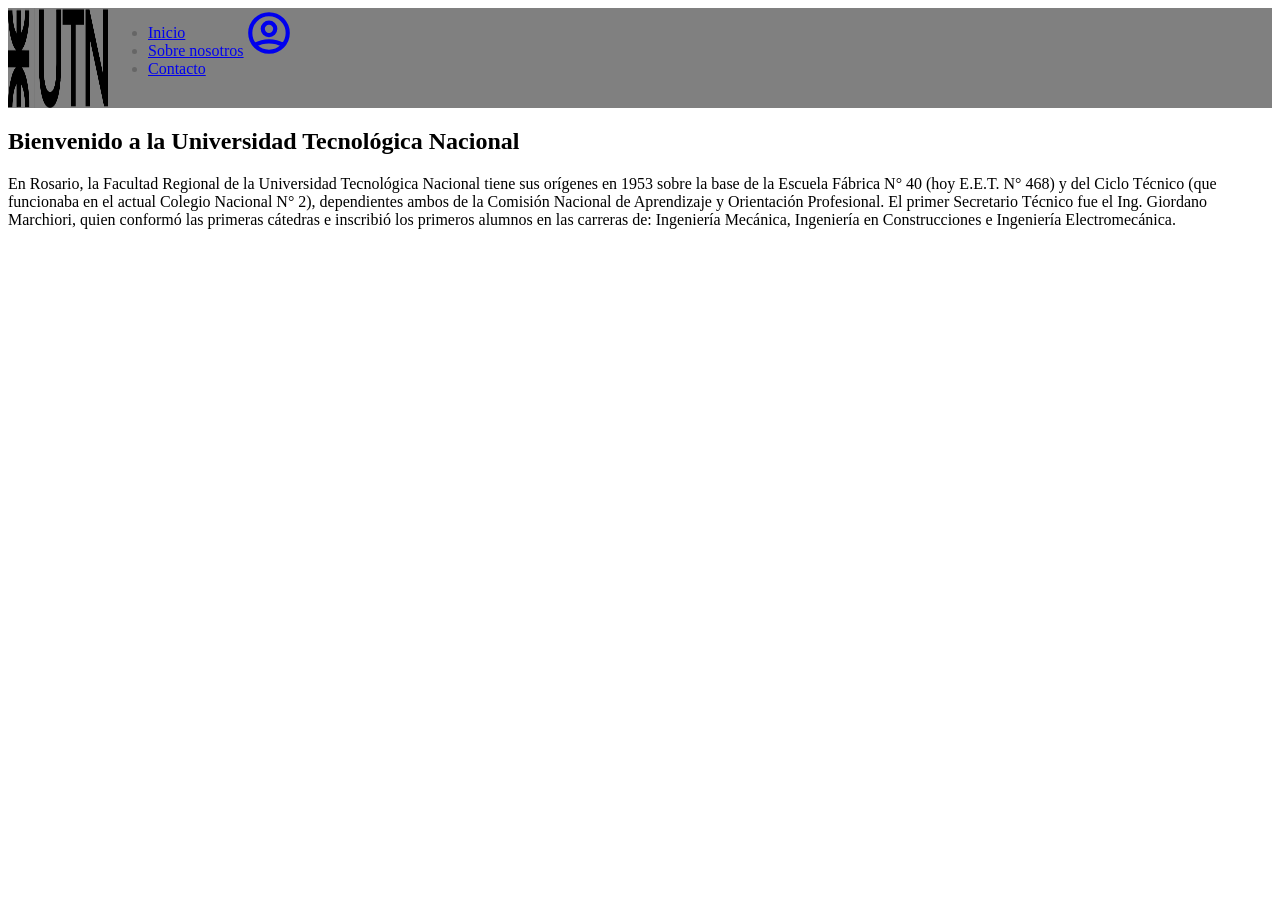
==== PREPARCIAL1/index.html @ 98f91958 "terminar" ====
<!DOCTYPE html>
<html lang="en">

<head>
    <title>Document</title>
    <link rel="stylesheet" href="css/index.css">
</head>

<body>
    <header>
        <img src="img/logo-UTN-1.png" class="logo" alt="Logo utn" height="100" width="100">
        <nav>
            <ul>
                <li><a href="#" class="active">Inicio</a></li>
                <li><a href="#">Sobre nosotros</a></li>
                <li><a href="#">Contacto</a></li>
            </ul>
        </nav>
        <div class="profile">
            <a href="#">
                <svg xmlns="http://www.w3.org/2000/svg" width="50" height="50" class="personita" fill="none" viewBox="0 0 24 24"
                    stroke="currentColor">
                    <path stroke-linecap="round" stroke-linejoin="round" stroke-width="2" d="M5.121 17.804A13.937 13.937 0 0112 16c2.5 0 4.847.655
        6.879 1.804M15 10a3 3 0 11-6 0 3 3 0 016 0zm6 2a9 9 0 11-18 0 9 9 0 0118 0z" />
                </svg>
            </a>
        </div>
    </header>
    <main>
        <section class="main-image">
            <div class="img-background">
                <h1>Bienvenido a la Universidad Tecnológica Nacional</h1>
            </div>
            <div class="img-content">
                <p>En Rosario, la Facultad Regional de la Universidad
                    Tecnológica Nacional tiene sus orígenes en 1953 sobre la base de la Escuela
                    Fábrica N° 40 (hoy E.E.T. N° 468) y del Ciclo Técnico (que funcionaba en el
                    actual Colegio Nacional N° 2), dependientes
                    ambos de la Comisión Nacional de Aprendizaje y Orientación
                    Profesional. El primer Secretario Técnico fue el Ing. Giordano Marchiori,
                    quien conformó las primeras cátedras e inscribió los primeros alumnos en las
                    carreras de: Ingeniería
                    Mecánica, Ingeniería en Construcciones e Ingeniería
                    Electromecánica.</p>
            </div>
        </section>
    </main>

</body>

</html>
---- PREPARCIAL1/css/index.css ----
header{
    display: flex;
   color: #666;
   background-color: grey;
   text-decoration: none;
   
}

.personita{
    float: left;
}
.logo{
    display: flex;
    float: right;
}
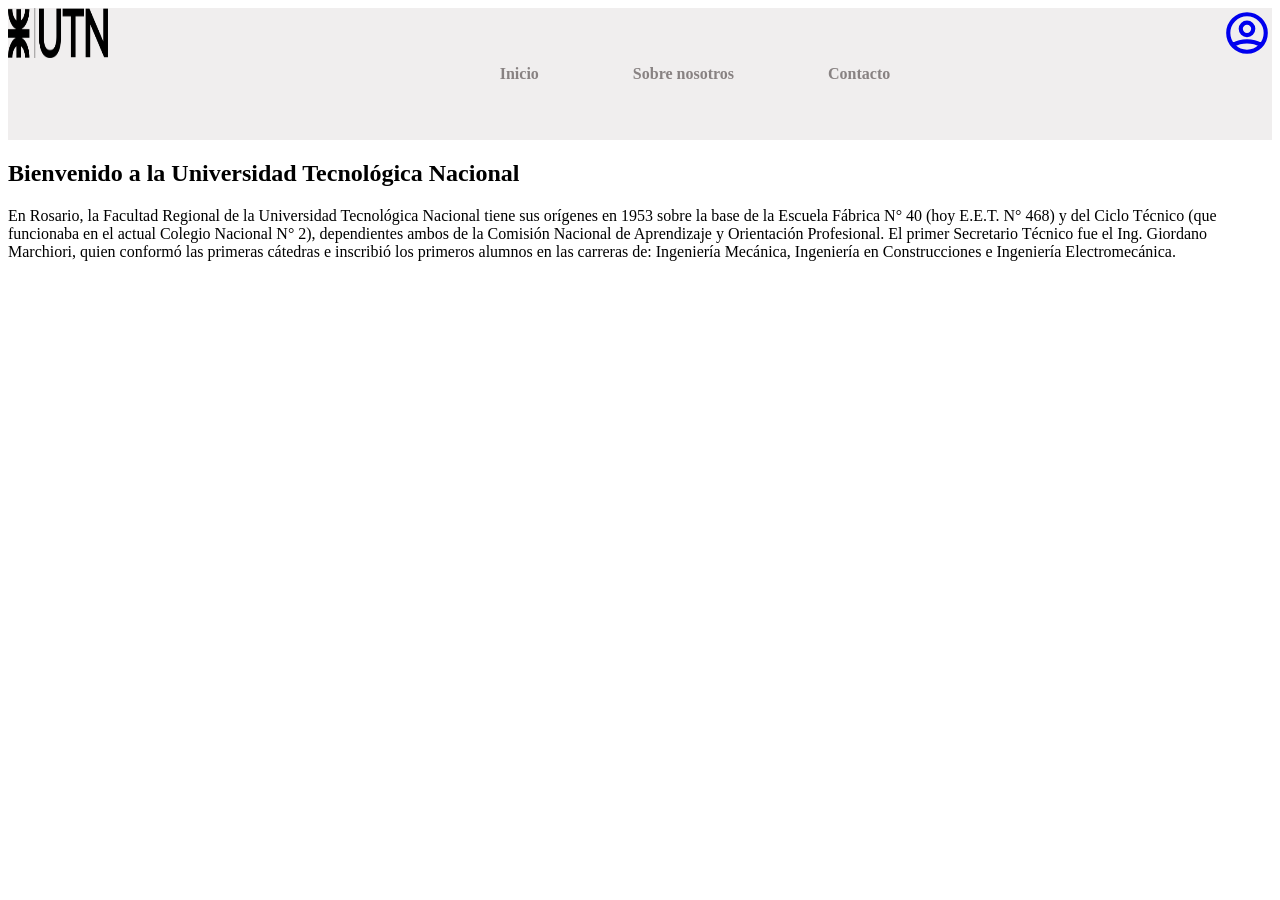
==== commit 12e2caff: "terminar" ====
--- a/PREPARCIAL1/index.html
+++ b/PREPARCIAL1/index.html
@@ -8,7 +8,7 @@
 
 <body>
     <header>
-        <img src="img/logo-UTN-1.png" class="logo" alt="Logo utn" height="100" width="100">
+        <img src="img/logo-UTN-1.png" class="logo" alt="Logo utn" height="50" width="100">
         <nav>
             <ul>
                 <li><a href="#" class="active">Inicio</a></li>
--- a/PREPARCIAL1/css/index.css
+++ b/PREPARCIAL1/css/index.css
@@ -1,7 +1,8 @@
 header{
     display: flex;
    color: #666;
-   background-color: grey;
+   
+   background-color: rgb(240, 238, 238);
    text-decoration: none;
    
 }
@@ -12,4 +13,31 @@
 .logo{
     display: flex;
     float: right;
-}+}
+
+nav{
+    display: flex;
+    border: 10px;
+    margin: auto;
+    clear: both;
+}
+
+ul > li {
+    display: flex;
+    float: left;
+    margin-left: 20px;
+    padding: 25px;
+    display: inline;
+}
+
+ul > li > a {
+    display: block;
+    padding: 16px 12px;
+    text-align: center;
+    text-decoration: none;
+    font-size: 1em;
+    font-weight: bold;
+    color: rgb(136, 130, 130);
+    
+
+}
